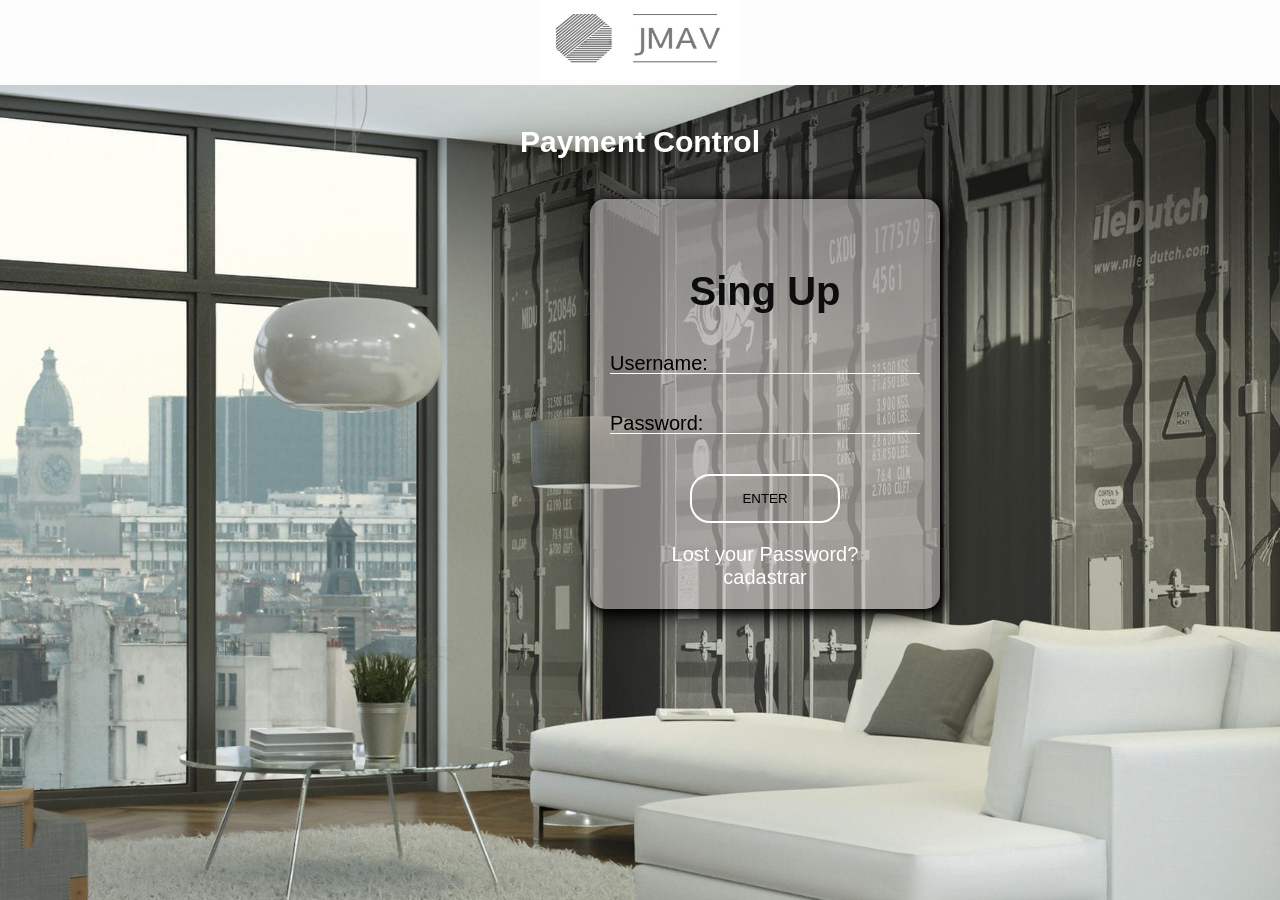
==== index.html @ 7f565832 "Commit project" ====
<!DOCTYPE html>
<html lang="en">
<head>
    <meta charset="UTF-8">
    <meta http-equiv="X-UA-Compatible" content="IE=edge">
    <meta name="viewport" content="width=device-width, initial-scale=1.0">
    <title>Controle de Pagamento</title>
    <link rel="stylesheet" href="script.js">
    <link rel="stylesheet" href="style.css">
    <link rel="stylesheet" href="confir.html">
</head>
    <body>
        <nav class="navbar navbar-expand-lg navbar-light">
            <a class="navbar-brand" href="#">
                <img src="./img/logo.jpeg" width="200" height="80">
            </a>
        </nav>
        <h1>Payment Control</h1>
        <div class='container'>
            <h3>Sing Up</h3>
            <form action="index.html" method="post" id="loginInicio">

                <div class='input-field'>
                    <input type="text" id='emailLog' placeholder="Digite seu nome:">
                    <label for="nome">Username:</label>
                </div>

                
                <div class ='input-field'>
                    <input type="password" name="senha" id="senhaLog" placeholder="Digite sua senha:">
                    <label for="senha">Password:</label>
                </div>

               <!--<div class='lembrar'>
                    <input type="checkbox" name="lembrar" id="lembrar">
                    <a href="">Remember Me</a>

                </div>-->


                
            </form>
            <div class="center">
                <button  id="btn-login" onclick="loginValidate()">Enter</button>

            </div>


            <div class='links'>
                <a href="confir.html"><p>Lost your Password?</p></a>
            </div>

            <div class='links'>
                <a href="cad.html"><p>cadastrar</p></a>
            </div>
        <script src="script.js"></script>       
    </body>
</html>
---- style.css ----
*{
    margin: 0%;
    padding: 0%;
    box-sizing: border-box;
}

.navbar {
    background-color: rgb(253, 252, 252);
}

body{
    background: url(./img/sala.jpg);
    background-size: cover;
    justify-content: center;
    align-items: center;
    text-align: center;
    height: 100vh;
    font: 20px Arial, sans-serif; 
}
h1{
    top: 0%;
    font-size: 30px;
    color: rgb(255, 255, 255);
    text-align: center;
    margin: 40px;

}

h3{
    font-size: 40px;
    color: rgb(14, 13, 13);
    text-align: center;
    margin: 20px;
}

.container{
    width: 350px;
    background: rgba(204, 198, 198, 0.527);
    border-radius: 15px;
    box-shadow: 1px 2px 10px black, 3px 6px 20px black;
    padding: 50px 20px;
    padding-bottom: 20px;
    transform: translateX(590px);

}

input{
    width: 100%;
    height: 40px;
    background: transparent;
    border: none;
    outline: none;
    border-bottom: 1px solid white;
    color: white;
    transition: .25s ease-in-out;
}

.input-field{
    position: relative;
    margin-bottom: 20px;
}

label{
    position: absolute;
    top: 0%;
    left: 0%;
    transform: translateY(18px);
    transition: .25s ease-in-out;
}


input.focus{
    border-bottom: 2px solid red;
    box-shadow: 0 1px 0 0 red;
}

input:focus + label{
    transform: translateY(-14px) scale(.8);
    color:red;
    font-weight: bold;
}

input:not(:placeholder-shown) + label{
    transform: translateY(-14px) scale(.8);
    color:red;
    font-weight: bold;
}

input:not(:placeholder-shown) + label{
    border-bottom: 2px solid red;
    box-shadow: 0 1px 0 0 red;
}

input::placeholder{
    color:transparent
}

button{
    padding: 15px 50px;
    margin: 20px;
    background: transparent;
    border: 2px solid white;
    text-transform: uppercase;
    border-radius: 20px;
    cursor: pointer;
}

button:hover{
    background:red;
    transition: ease-in-out .25s;
}

.center{
    text-align: center;
}

a{
    text-decoration: none;
    color: white;
}

a:hover{
    color: red;
    transition: .25s ease-in-out;
}
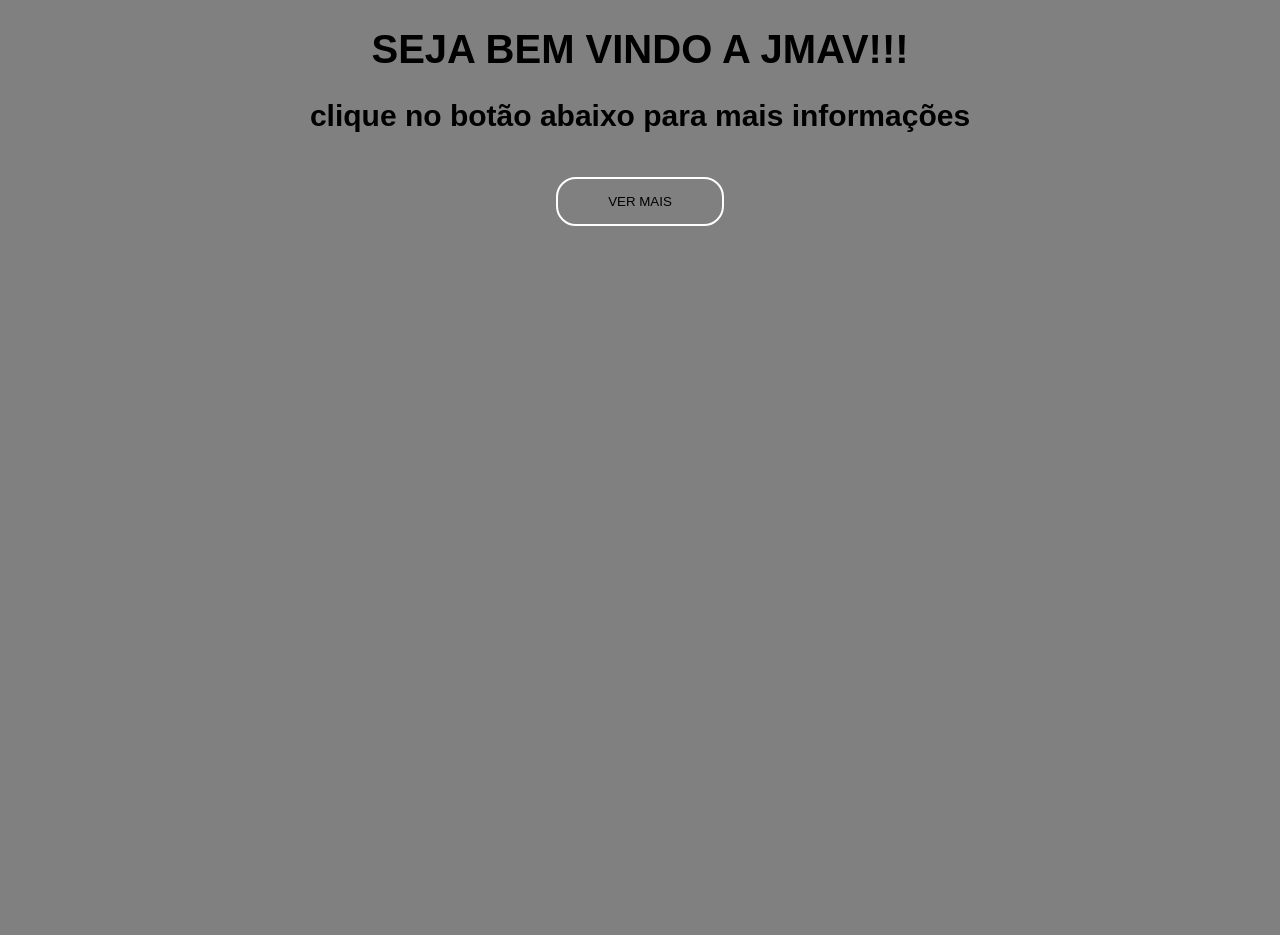
==== commit b4429653: "envio codigo" ====
--- a/index.html
+++ b/index.html
@@ -6,52 +6,29 @@
     <meta name="viewport" content="width=device-width, initial-scale=1.0">
     <title>Controle de Pagamento</title>
     <link rel="stylesheet" href="script.js">
-    <link rel="stylesheet" href="style.css">
+    <link rel="stylesheet" href="style3.css">
     <link rel="stylesheet" href="confir.html">
 </head>
     <body>
-        <nav class="navbar navbar-expand-lg navbar-light">
-            <a class="navbar-brand" href="#">
-                <img src="./img/logo.jpeg" width="200" height="80">
-            </a>
-        </nav>
-        <h1>Payment Control</h1>
-        <div class='container'>
-            <h3>Sing Up</h3>
-            <form action="index.html" method="post" id="loginInicio">
+        
+        
+        <h1>SEJA BEM VINDO A JMAV!!!</h1>
+        <h2>clique no botão abaixo para mais informações</h2>
+        <button  id="btn-showEmpresa" onclick="showLogin()">ver mais</button>
 
-                <div class='input-field'>
-                    <input type="text" id='emailLog' placeholder="Digite seu nome:">
-                    <label for="nome">Username:</label>
-                </div>
 
-                
-                <div class ='input-field'>
-                    <input type="password" name="senha" id="senhaLog" placeholder="Digite sua senha:">
-                    <label for="senha">Password:</label>
-                </div>
+        <div class='containerr' id="containerr">
+            <h3>SOMOS UMA EMPRESA FOCADA EM CONTEUDOS DIGITAIS</h3>
+            <h3>SEMPRE TRAZENDO O MELHOR PARA VOCÊ</h3>
 
-               <!--<div class='lembrar'>
-                    <input type="checkbox" name="lembrar" id="lembrar">
-                    <a href="">Remember Me</a>
-
-                </div>-->
+            <form action="loginn.html" method="post" id="loginInicio">
 
 
                 
             </form>
             <div class="center">
-                <button  id="btn-login" onclick="loginValidate()">Enter</button>
+                <button  id="btn-encaminhaLog" onclick="encaminharLog()">Enter</button>
 
-            </div>
-
-
-            <div class='links'>
-                <a href="confir.html"><p>Lost your Password?</p></a>
-            </div>
-
-            <div class='links'>
-                <a href="cad.html"><p>cadastrar</p></a>
             </div>
         <script src="script.js"></script>       
     </body>
--- a/style3.css
+++ b/style3.css
@@ -0,0 +1,41 @@
+h3{
+    font-size: 40px;
+    color: rgb(14, 13, 13);
+    text-align: center;
+    margin: 20px;
+}
+
+body{
+    background: gray;
+    background-size: cover;
+    justify-content: center;
+    align-items: center;
+    text-align: center;
+    height: 100vh;
+    font: 20px Arial, sans-serif; 
+}
+
+.containerr{
+    width: 900px;
+    background: rgba(404, 198, 198, 0.527);
+    border-radius: 15px;
+    box-shadow: 1px 2px 10px black, 3px 6px 20px black;
+    padding: 50px 20px;
+    padding-bottom: 20px;
+    transform: translateX(270px);
+    display: none;
+
+}
+button{
+    padding: 15px 50px;
+    margin: 20px;
+    background: transparent;
+    border: 2px solid white;
+    text-transform: uppercase;
+    border-radius: 20px;
+    cursor: pointer;
+}
+button:hover{
+    background:goldenrod;
+    transition: ease-in-out .25s;
+}
